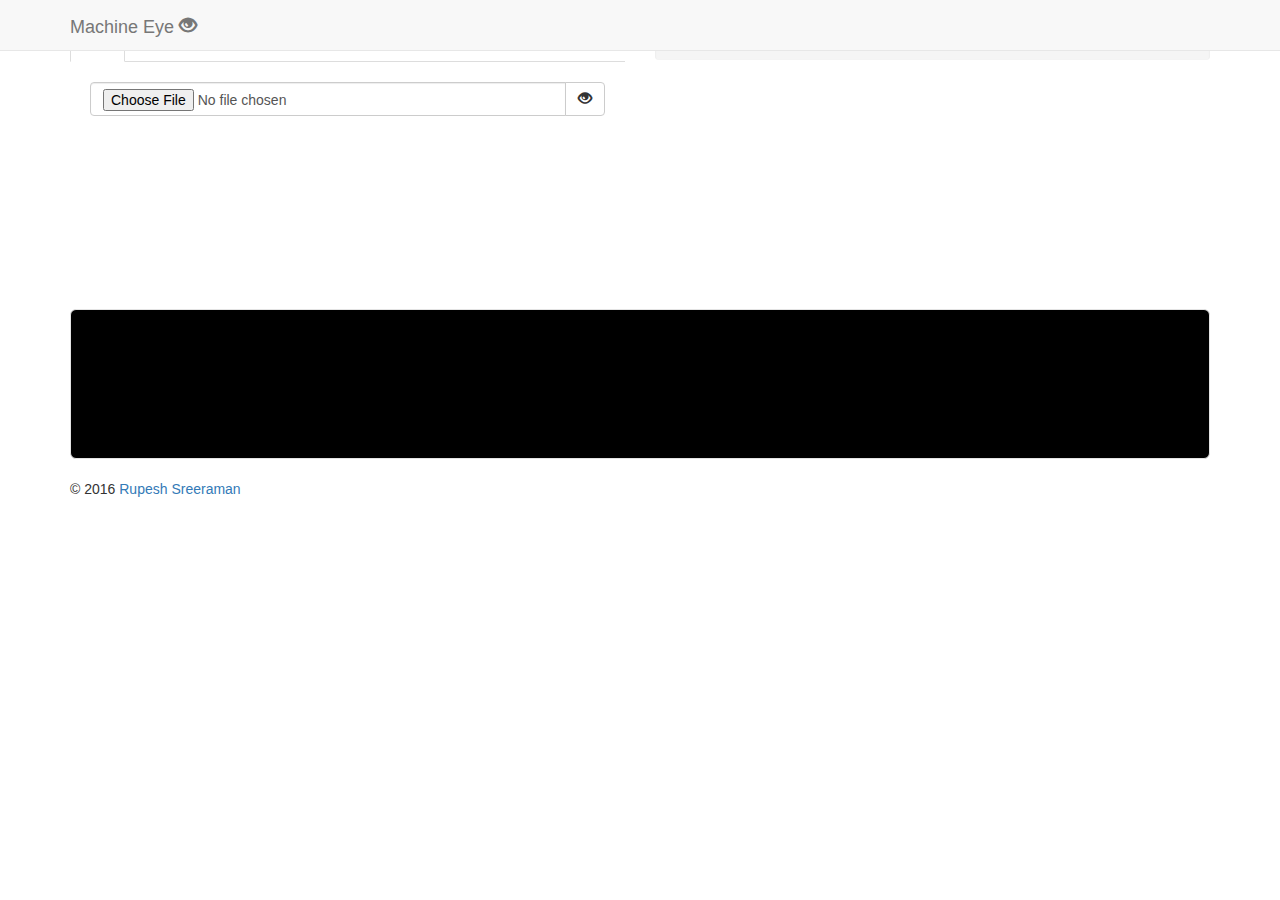
==== index.html @ 6883469f "correct color code" ====
<!doctype html>
<html lang="en">
<head>
  <meta charset="utf-8">
  <meta name=viewport content="width=device-width, initial-scale=1.0, maximum-scale=1.0, user-scalable=no" /> 
  <meta http-equiv="X-UA-Compatible" content="IE=edge,chrome=1">
  <title>Machine Eye</title>
  <link rel="stylesheet" href="http://maxcdn.bootstrapcdn.com/bootstrap/3.3.5/css/bootstrap.min.css">
  <script src="https://ajax.googleapis.com/ajax/libs/jquery/1.11.3/jquery.min.js"></script>

  <script src="http://maxcdn.bootstrapcdn.com/bootstrap/3.3.5/js/bootstrap.min.js"></script>
  <script src="js/libmxnet_predict.js"></script>
    <script src="js/nprogress.js"></script>
  <script src="js/mxnet_predict.js"></script>
  <script src="js/classify_image.js"></script>
   <link href="css/sticky-footer-navbar.css" rel="stylesheet">
   <link href="css/nprogress.css" rel="stylesheet">
   <link href='http://fonts.googleapis.com/css?family=Play' rel='stylesheet' type='text/css'>
   <script>
   
   $(document).ready(function() {
  // Handler for .ready() called.
   $.ajaxSetup({ cache: true });
   NProgress.start();
  $("#file_input").change(function(e){


    var URL = window.webkitURL || window.URL;
    var url = URL.createObjectURL(e.target.files[0]);
    var img = new Image();
    img.src = url;

console.log("asd");
start2(url);
  


});
 NProgress.set(1.0);
});
   
   </script>
</head>
<body>
	
 <div class="container">
 
    <!-- Fixed navbar -->
    <nav class="navbar navbar-default navbar-fixed-top">
      <div class="container">

        <div class="navbar-header">
        
          <a class="navbar-brand" href="#">Machine Eye <span class="glyphicon glyphicon-eye-open" aria-hidden="true"></span> </a>
        </div>
      
      </div>
    </nav>
 </div>
            
    <!-- Begin page content -->
    <div class="container">
     <div id="stat"><h3 id="re" style="color:orange;"><h3></div>
    <div class="row">
	<div class="col-md-6">

	  <ul class="nav nav-tabs" id="myTab">
			  <li class="active"><a data-target="#fle" data-toggle="tab">File</a></li>
			  <li><a data-target="#imu" data-toggle="tab">Image URL</a></li>
			  
			</ul>

  <div class="tab-content">
			  <div class="tab-pane active" id="fle"><div class="input-group" style="margin:20px;">
     <input type="file" class="form-control"  id="file_input">
	 <span class="input-group-btn">
	 <button class="btn btn-default" type="button" ><span class="glyphicon glyphicon-eye-open" aria-hidden="true"></button>
	 </span>
	 
	 </div></div>
			  <div class="tab-pane" id="imu">
			  <div class="input-group" style="margin:20px;">
      <input type="text" name="imageurl" id="imageURL" class="form-control" placeholder="Image URL...">
      <span class="input-group-btn">
        <button class="btn btn-default" type="button"onclick="start()">See this <span class="glyphicon glyphicon-eye-open" aria-hidden="true"></button>
      </span>
	  
    </div><!-- /input-group -->
				  </div>
			 
</div>
			
			  </div>
			  
  <div class="col-md-6">		
  <img id="ld" src="loader.gif"></img>  
  <div class="progress">
  <div  id="ipg" class="progress-bar progress-bar-success" role="progressbar" aria-valuenow="0"
         aria-valuemin="0" aria-valuemax="100" >
    </div>
  </div>
  <div id="image">
  <canvas id="retina" width="224" height="224"></canvas>
  </div>
</div>

	</div>		  
  <div id="isaw"  class="well" style="border-radius:6px;background-color:black;color:rgb(0,255,0);height:150px;" role="alert"></div>
	</div>
    <footer class="footer">
      <div class="container">
       © 2016 <a href=https://github.com/rupeshs>Rupesh Sreeraman</a> 
      </div>
    </footer>
	
</body>


</html>
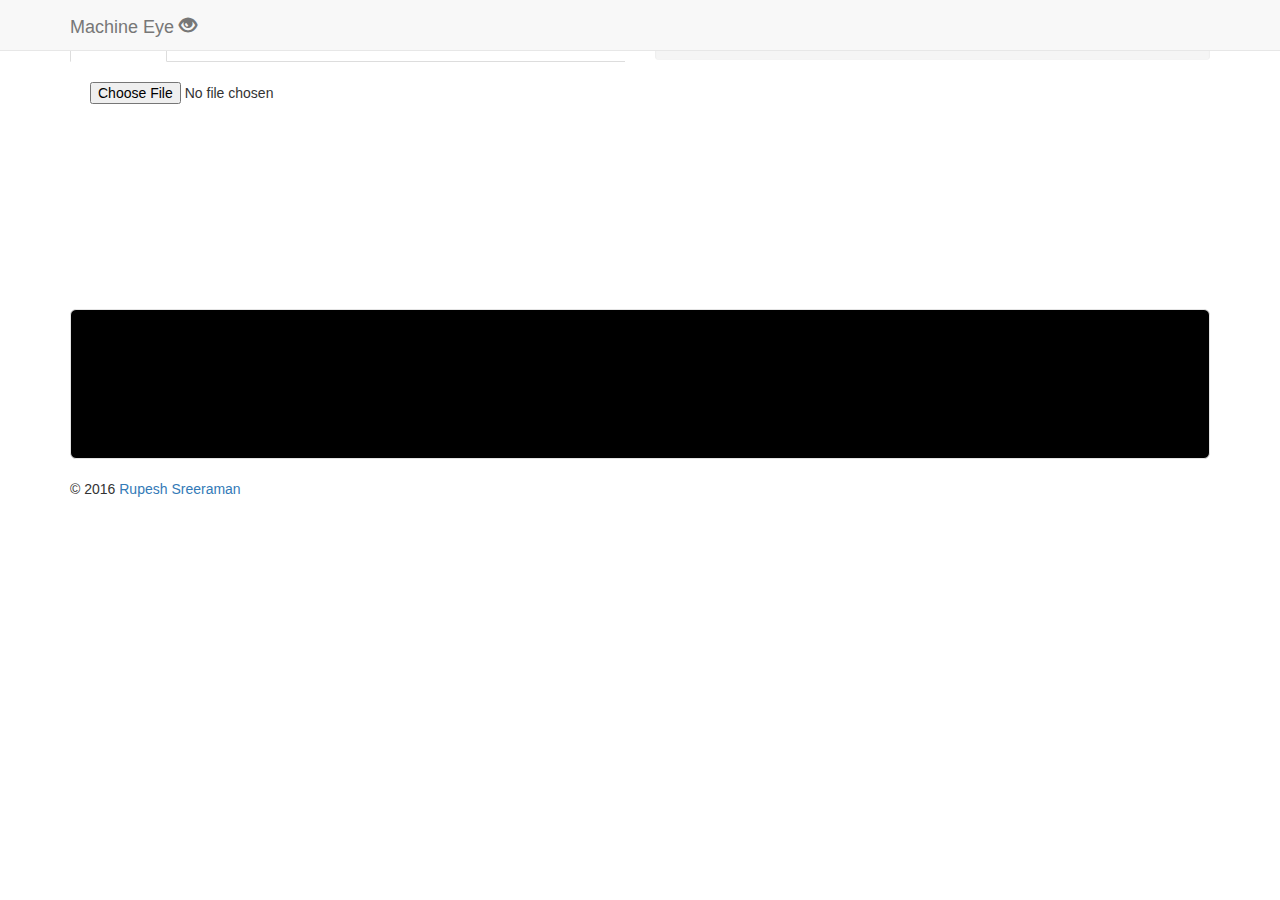
==== commit 6725d050: "added processing effect" ====
--- a/index.html
+++ b/index.html
@@ -4,7 +4,9 @@
   <meta charset="utf-8">
   <meta name=viewport content="width=device-width, initial-scale=1.0, maximum-scale=1.0, user-scalable=no" /> 
   <meta http-equiv="X-UA-Compatible" content="IE=edge,chrome=1">
+   <meta name=description content="Makes your machines to see">
   <title>Machine Eye</title>
+
   <link rel="stylesheet" href="http://maxcdn.bootstrapcdn.com/bootstrap/3.3.5/css/bootstrap.min.css">
   <script src="https://ajax.googleapis.com/ajax/libs/jquery/1.11.3/jquery.min.js"></script>
 
@@ -20,17 +22,18 @@
    
    $(document).ready(function() {
   // Handler for .ready() called.
+
    $.ajaxSetup({ cache: true });
    NProgress.start();
   $("#file_input").change(function(e){
 
 
-    var URL = window.webkitURL || window.URL;
+    var URL = window.URL || window.URL;
     var url = URL.createObjectURL(e.target.files[0]);
     var img = new Image();
     img.src = url;
 
-console.log("asd");
+
 start2(url);
   
 
@@ -65,26 +68,25 @@
 	<div class="col-md-6">
 
 	  <ul class="nav nav-tabs" id="myTab">
-			  <li class="active"><a data-target="#fle" data-toggle="tab">File</a></li>
+			  <li class="active"><a data-target="#fle" data-toggle="tab">Image File</a></li>
 			  <li><a data-target="#imu" data-toggle="tab">Image URL</a></li>
 			  
 			</ul>
 
   <div class="tab-content">
 			  <div class="tab-pane active" id="fle"><div class="input-group" style="margin:20px;">
-     <input type="file" class="form-control"  id="file_input">
-	 <span class="input-group-btn">
-	 <button class="btn btn-default" type="button" ><span class="glyphicon glyphicon-eye-open" aria-hidden="true"></button>
-	 </span>
+     <input type="file" class="file"  id="file_input" accept="image/*">
+	
 	 
 	 </div></div>
 			  <div class="tab-pane" id="imu">
 			  <div class="input-group" style="margin:20px;">
-      <input type="text" name="imageurl" id="imageURL" class="form-control" placeholder="Image URL...">
+      <span class="input-group-addon"><i class="glyphicon glyphicon-picture"></i></span>  
+      <input type="text" name="imageurl" id="imageURL" class="form-control" placeholder="Image URL..." required>
       <span class="input-group-btn">
-        <button class="btn btn-default" type="button"onclick="start()">See this <span class="glyphicon glyphicon-eye-open" aria-hidden="true"></button>
+        <button class="btn btn-default" type="button" onclick="start2('')">See this <span class="glyphicon glyphicon-eye-open" aria-hidden="true"></button>
       </span>
-	  
+
     </div><!-- /input-group -->
 				  </div>
 			 
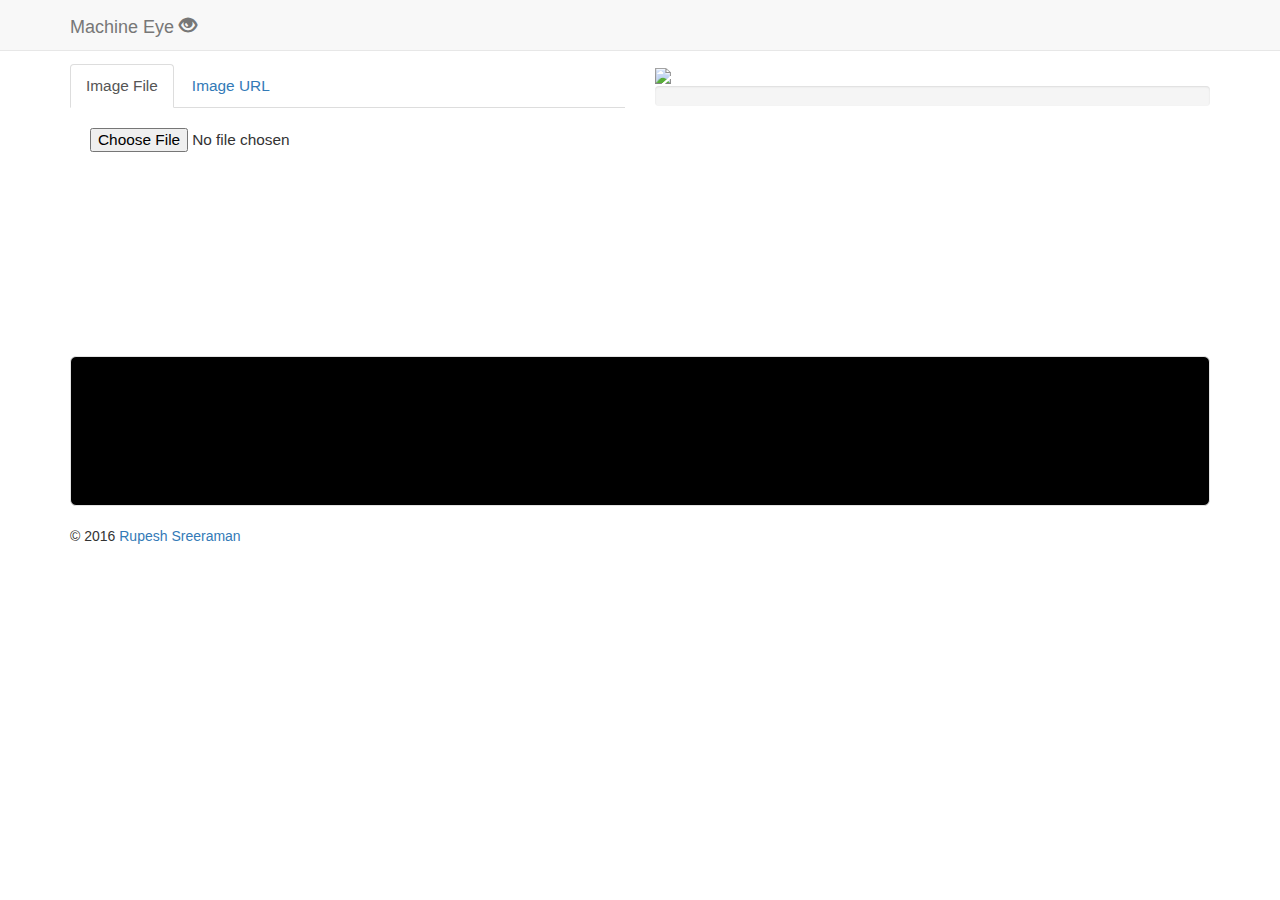
==== commit f540b402: "added fav icon" ====
--- a/index.html
+++ b/index.html
@@ -63,6 +63,9 @@
             
     <!-- Begin page content -->
     <div class="container">
+     <span style="font-size:110%;">Have you ever wondered if machines can see like humans?<br>
+     Machine eye uses deep learning to see the images <span> 
+
      <div id="stat"><h3 id="re" style="color:orange;"><h3></div>
     <div class="row">
 	<div class="col-md-6">
@@ -80,7 +83,7 @@
 	 
 	 </div></div>
 			  <div class="tab-pane" id="imu">
-			  <div class="input-group" style="margin:20px;">
+			  <div class="input-group" style="margin-top:20px;">
       <span class="input-group-addon"><i class="glyphicon glyphicon-picture"></i></span>  
       <input type="text" name="imageurl" id="imageURL" class="form-control" placeholder="Image URL..." required>
       <span class="input-group-btn">
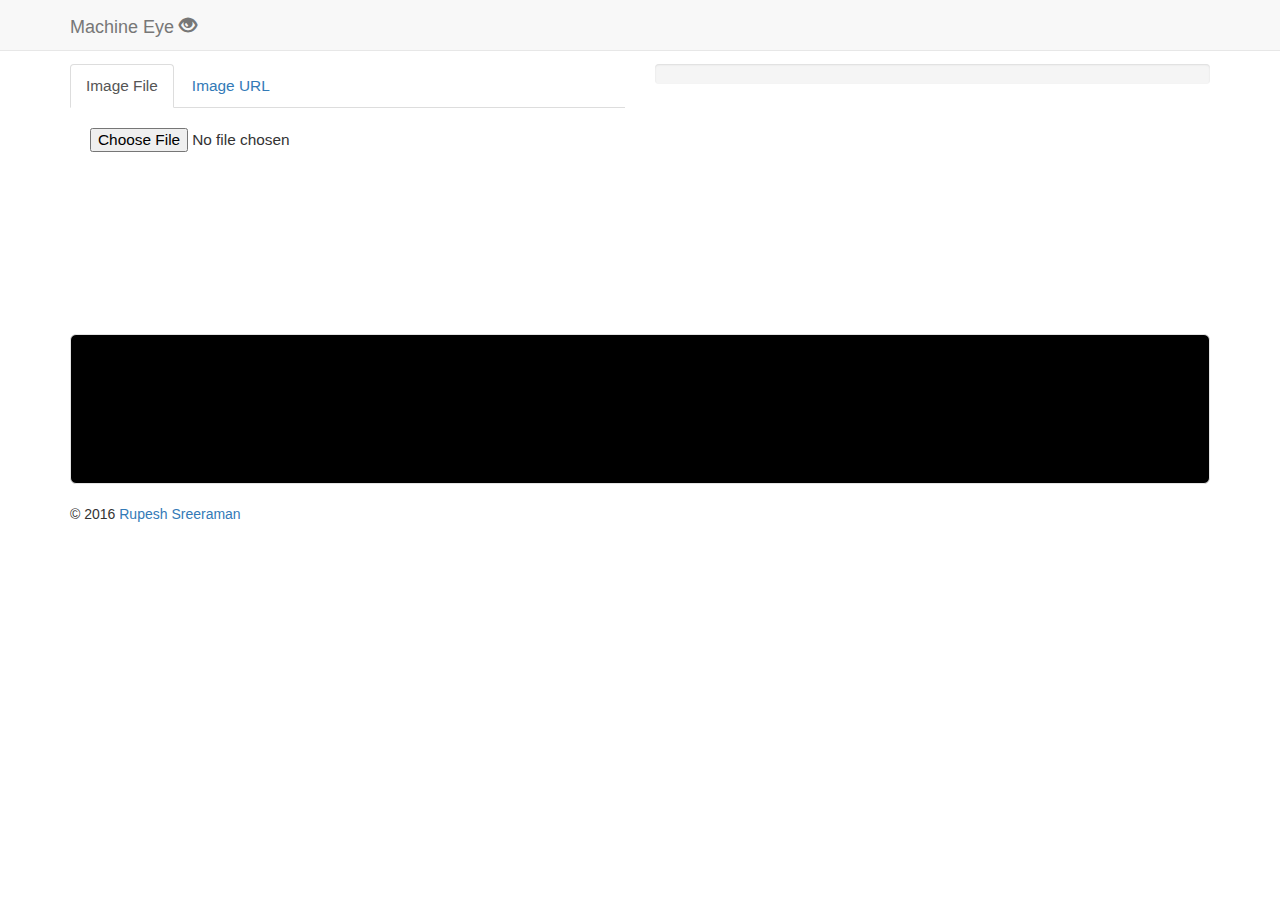
==== commit e70743d1: "added tr" ====
--- a/index.html
+++ b/index.html
@@ -17,12 +17,14 @@
   <script src="js/classify_image.js"></script>
    <link href="css/sticky-footer-navbar.css" rel="stylesheet">
    <link href="css/nprogress.css" rel="stylesheet">
+   <link rel=icon type=image/x-icon href="/favicon.ico"/>
+   <link rel="shortcut icon" sizes="196x196" href="icon-196x196.png">
    <link href='http://fonts.googleapis.com/css?family=Play' rel='stylesheet' type='text/css'>
    <script>
    
    $(document).ready(function() {
   // Handler for .ready() called.
-
+$("#ld").hide();
    $.ajaxSetup({ cache: true });
    NProgress.start();
   $("#file_input").change(function(e){
@@ -83,7 +85,7 @@
 	 
 	 </div></div>
 			  <div class="tab-pane" id="imu">
-			  <div class="input-group" style="margin-top:20px;">
+			  <div class="input-group" style="margin-top:20px;margin-bottom:20px;">
       <span class="input-group-addon"><i class="glyphicon glyphicon-picture"></i></span>  
       <input type="text" name="imageurl" id="imageURL" class="form-control" placeholder="Image URL..." required>
       <span class="input-group-btn">
@@ -98,7 +100,7 @@
 			  </div>
 			  
   <div class="col-md-6">		
-  <img id="ld" src="loader.gif"></img>  
+  <div id="ld" style="display:inline-block;"><img  src="loader.gif"></img>Loading model...please wait </div> 
   <div class="progress">
   <div  id="ipg" class="progress-bar progress-bar-success" role="progressbar" aria-valuenow="0"
          aria-valuemin="0" aria-valuemax="100" >
@@ -117,7 +119,16 @@
        © 2016 <a href=https://github.com/rupeshs>Rupesh Sreeraman</a> 
       </div>
     </footer>
-	
+	<script>
+  (function(i,s,o,g,r,a,m){i['GoogleAnalyticsObject']=r;i[r]=i[r]||function(){
+  (i[r].q=i[r].q||[]).push(arguments)},i[r].l=1*new Date();a=s.createElement(o),
+  m=s.getElementsByTagName(o)[0];a.async=1;a.src=g;m.parentNode.insertBefore(a,m)
+  })(window,document,'script','//www.google-analytics.com/analytics.js','ga');
+
+  ga('create', 'UA-20629378-9', 'auto');
+  ga('send', 'pageview');
+
+</script>
 </body>
 
 
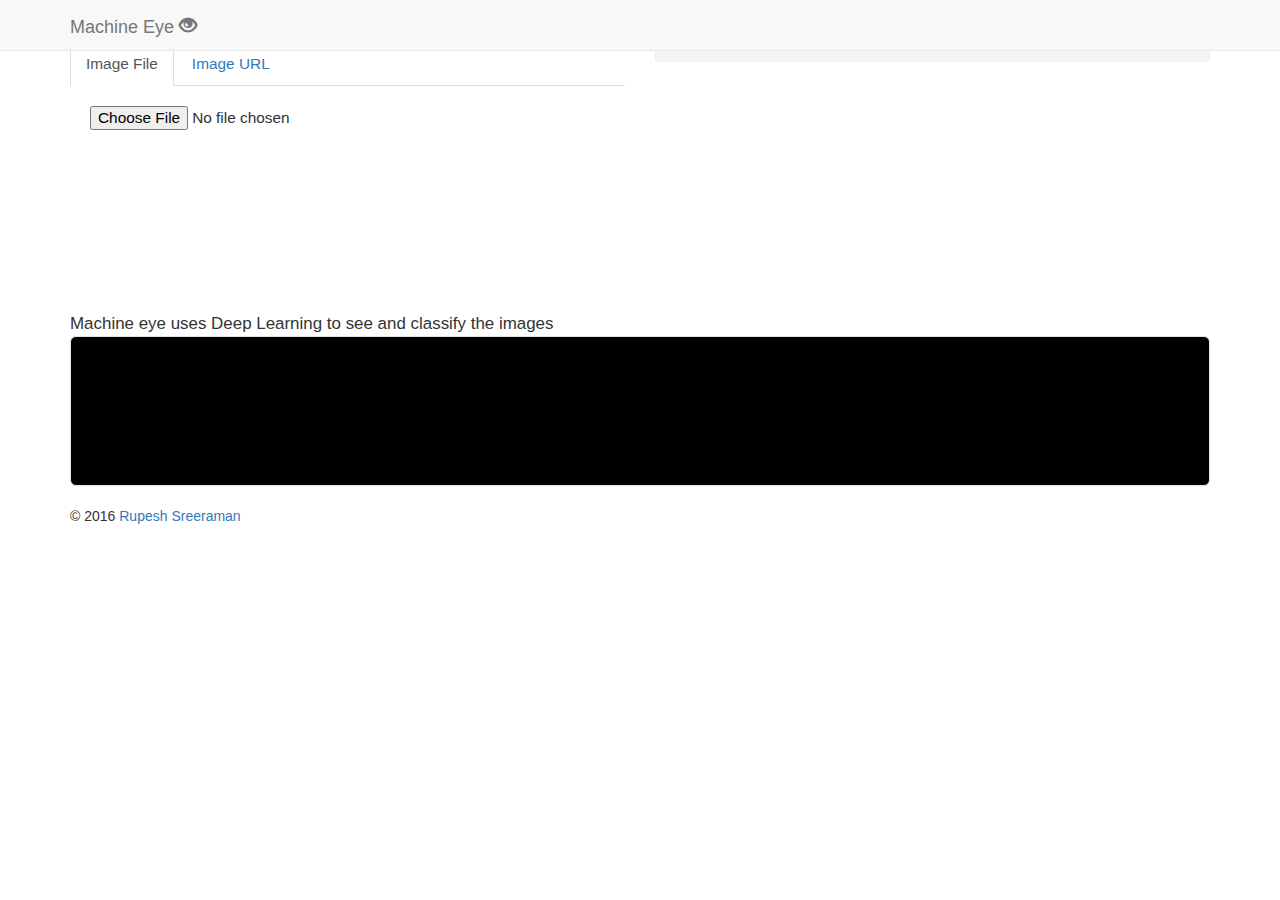
==== commit c2ce492b: "ready fr release" ====
--- a/index.html
+++ b/index.html
@@ -5,14 +5,13 @@
   <meta name=viewport content="width=device-width, initial-scale=1.0, maximum-scale=1.0, user-scalable=no" /> 
   <meta http-equiv="X-UA-Compatible" content="IE=edge,chrome=1">
    <meta name=description content="Makes your machines to see">
-  <title>Machine Eye</title>
-
+   <meta name=keywords content="deeplearning,machineeye,neuralnetwork,ai,mxnet">
+  <title>Machine Eye | Makes your machines to see</title>
   <link rel="stylesheet" href="http://maxcdn.bootstrapcdn.com/bootstrap/3.3.5/css/bootstrap.min.css">
   <script src="https://ajax.googleapis.com/ajax/libs/jquery/1.11.3/jquery.min.js"></script>
-
   <script src="http://maxcdn.bootstrapcdn.com/bootstrap/3.3.5/js/bootstrap.min.js"></script>
   <script src="js/libmxnet_predict.js"></script>
-    <script src="js/nprogress.js"></script>
+  <script src="js/nprogress.js"></script>
   <script src="js/mxnet_predict.js"></script>
   <script src="js/classify_image.js"></script>
    <link href="css/sticky-footer-navbar.css" rel="stylesheet">
@@ -24,22 +23,15 @@
    
    $(document).ready(function() {
   // Handler for .ready() called.
-$("#ld").hide();
+   $("#ld").hide();
    $.ajaxSetup({ cache: true });
    NProgress.start();
   $("#file_input").change(function(e){
-
-
     var URL = window.URL || window.URL;
     var url = URL.createObjectURL(e.target.files[0]);
     var img = new Image();
     img.src = url;
-
-
-start2(url);
-  
-
-
+    start2(url);
 });
  NProgress.set(1.0);
 });
@@ -65,8 +57,7 @@
             
     <!-- Begin page content -->
     <div class="container">
-     <span style="font-size:110%;">Have you ever wondered if machines can see like humans?<br>
-     Machine eye uses deep learning to see the images <span> 
+     <span style="font-size:110%;">Have you ever wondered if machines can see like humans?<br> <span> 
 
      <div id="stat"><h3 id="re" style="color:orange;"><h3></div>
     <div class="row">
@@ -100,7 +91,7 @@
 			  </div>
 			  
   <div class="col-md-6">		
-  <div id="ld" style="display:inline-block;"><img  src="loader.gif"></img>Loading model...please wait </div> 
+  <div id="ld" style="display:inline-block;"><img  src="loader.gif"></img>Loading model,please wait...</div> 
   <div class="progress">
   <div  id="ipg" class="progress-bar progress-bar-success" role="progressbar" aria-valuenow="0"
          aria-valuemin="0" aria-valuemax="100" >
@@ -111,7 +102,8 @@
   </div>
 </div>
 
-	</div>		  
+	</div>		 
+   <span style="font-size:110%;">Machine eye uses Deep Learning to see and classify the images <span>  
   <div id="isaw"  class="well" style="border-radius:6px;background-color:black;color:rgb(0,255,0);height:150px;" role="alert"></div>
 	</div>
     <footer class="footer">
